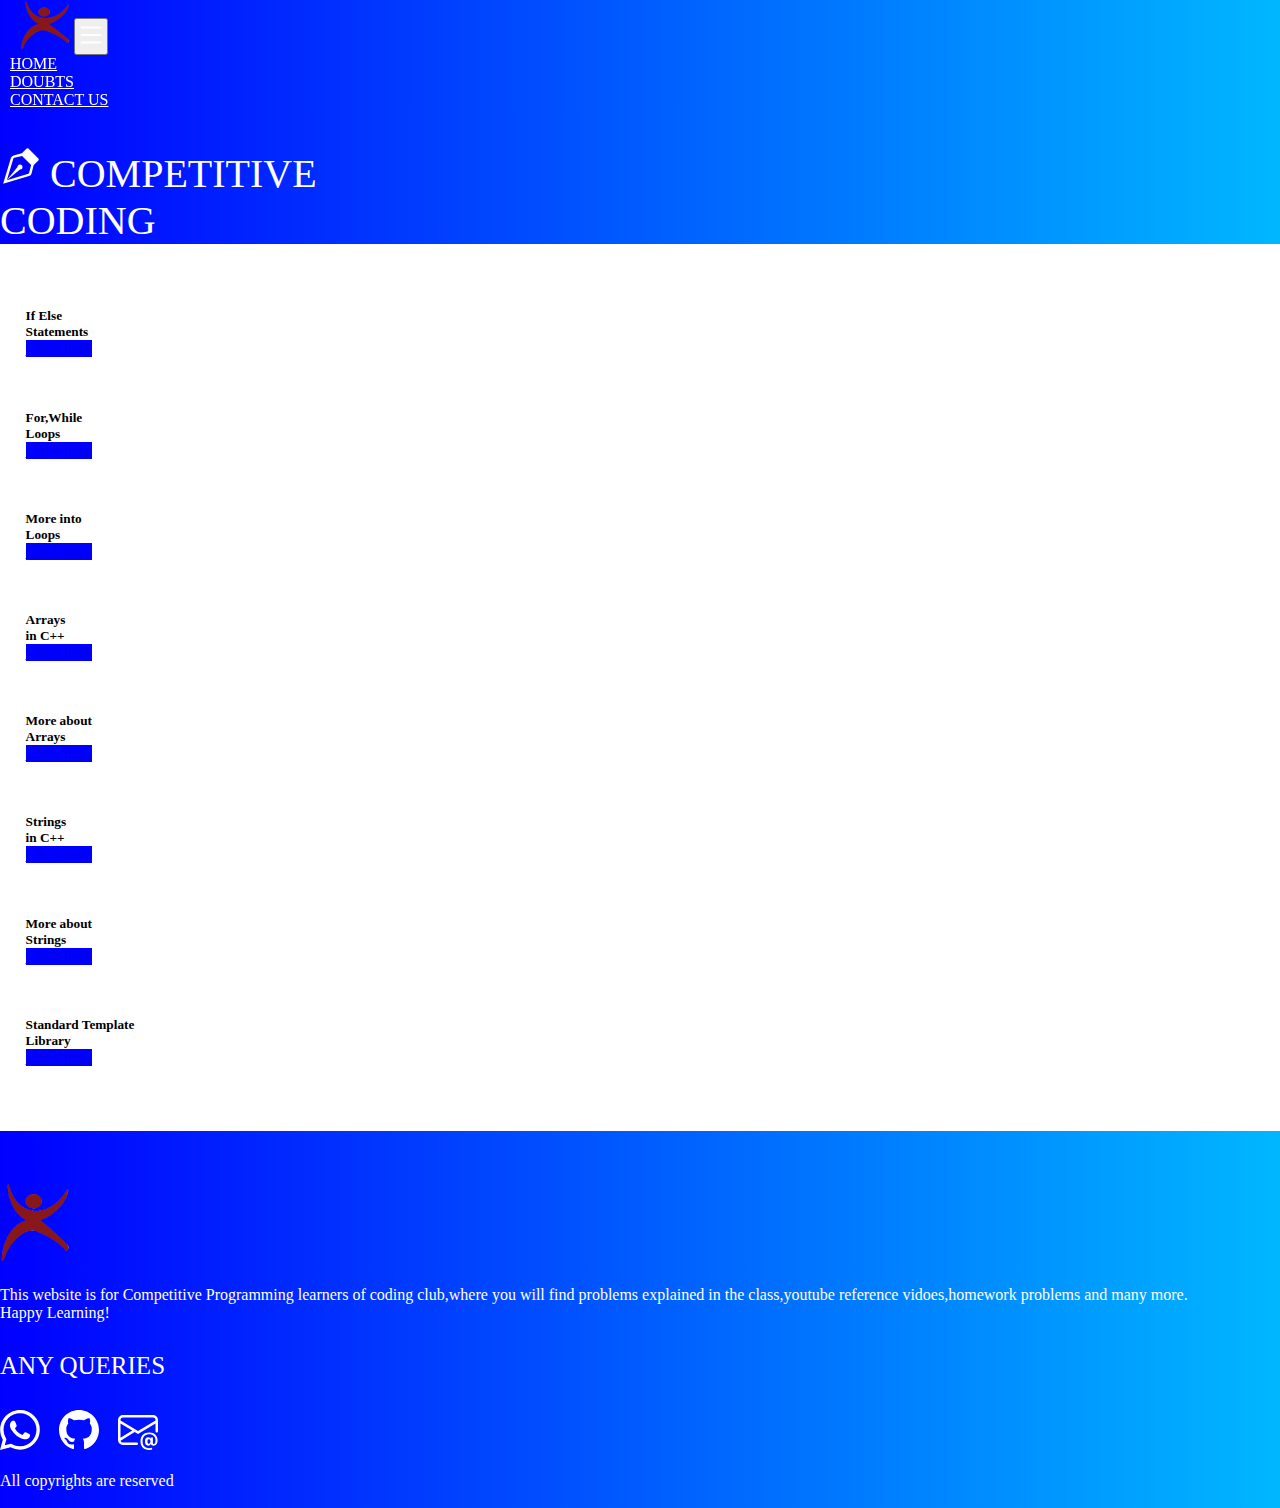
==== index.html @ 2edf7cb5 "Created website.html" ====
<!doctype html>
<html lang="en">
  <head>
    <meta charset="utf-8">
    <meta name="viewport" content="width=device-width, initial-scale=1">
    <title>Competitive Programming </title>
    <link href="https://cdn.jsdelivr.net/npm/bootstrap@5.3.1/dist/css/bootstrap.min.css" rel="stylesheet" integrity="sha384-4bw+/aepP/YC94hEpVNVgiZdgIC5+VKNBQNGCHeKRQN+PtmoHDEXuppvnDJzQIu9" crossorigin="anonymous">
    <link rel="stylesheet" href="https://stackpath.bootstrapcdn.com/font-awesome/4.7.0/css/font-awesome.min.css">
    <link rel="stylesheet" href="./index.css" type="text/css">
    <link rel="icon" href="./images/rgukt.png" type="image/png">
    <script src="./social.js"></script>
  </head>
  <body>
    <!--NAVIGATION BAR-->
    <section class="navigation">
        <nav class="navbar navbar-expand-lg">
          <div class="container-fluid">
            <a class="navbar-brand" href="#"><img src="./images/rgukt.png" height="50px" width="50px"></a>
            <button class="navbar-toggler" type="button" data-bs-toggle="collapse" data-bs-target="#navbarNav" aria-controls="navbarNav" aria-expanded="false" aria-label="Toggle navigation">
              <svg xmlns="http://www.w3.org/2000/svg" width="30" height="30" fill="white" class="bi bi-list" viewBox="0 0 16 16">
                <path fill-rule="evenodd" d="M2.5 12a.5.5 0 0 1 .5-.5h10a.5.5 0 0 1 0 1H3a.5.5 0 0 1-.5-.5zm0-4a.5.5 0 0 1 .5-.5h10a.5.5 0 0 1 0 1H3a.5.5 0 0 1-.5-.5zm0-4a.5.5 0 0 1 .5-.5h10a.5.5 0 0 1 0 1H3a.5.5 0 0 1-.5-.5z"/>
              </svg>
            </button>
            <div class="collapse navbar-collapse" id="navbarNav">
              <ul class="navbar-nav ms-auto">
                <li class="nav-item">
                  <a class="nav-link" href="#">HOME</a>
                </li>
                <li class="nav-item">
                  <a class="nav-link" href="#">DOUBTS</a>
                </li>
                <li class="nav-item">
                  <a class="nav-link" href="#">CONTACT US</a>
                </li>
              </ul>
            </div>
          </div>
        </nav>
      </section>

    <!--INTRODUCTION-->
    <section class="head">
        <div class="container text-center">
            <div class="row">
                <div class="col-md-12">
                    <p><svg xmlns="http://www.w3.org/2000/svg" width="40" height="40" fill="white" class="bi bi-vector-pen" viewBox="0 0 16 16">
                        <path fill-rule="evenodd" d="M10.646.646a.5.5 0 0 1 .708 0l4 4a.5.5 0 0 1 0 .708l-1.902 1.902-.829 3.313a1.5 1.5 0 0 1-1.024 1.073L1.254 14.746 4.358 4.4A1.5 1.5 0 0 1 5.43 3.377l3.313-.828L10.646.646zm-1.8 2.908-3.173.793a.5.5 0 0 0-.358.342l-2.57 8.565 8.567-2.57a.5.5 0 0 0 .34-.357l.794-3.174-3.6-3.6z"/>
                        <path fill-rule="evenodd" d="M2.832 13.228 8 9a1 1 0 1 0-1-1l-4.228 5.168-.026.086.086-.026z"/>
                      </svg>&nbsp;COMPETITIVE <br/>CODING</p>
                </div>
            </div>
        </div>
    </section>


    <!--MAIN AREA-->
    <section class="main">
        <div class="container text-center">
            <div class="row">
                <div class="col-md-3">
                    <div class="card">
                        <div class="card-body">
                          <h5 class="card-title">If Else<br>Statements</h5>
                          <a href="#" class="btn btn-primary">Click here</a>
                        </div>
                    </div>
                </div>
                <div class="col-md-3">
                    <div class="card">
                        <div class="card-body">
                          <h5 class="card-title">For,While <br/>Loops</h5>
                          <a href="#" class="btn btn-primary" onclick="nomade()">Click here</a>
                        </div>
                    </div>
                </div>
                <div class="col-md-3">
                    <div class="card">
                        <div class="card-body">
                          <h5 class="card-title">More into<br/> Loops</h5>
                          <a href="#" class="btn btn-primary" onclick="nomade()">Click here</a>
                        </div>
                    </div>
                </div>
                <div class="col-md-3">
                    <div class="card">
                        <div class="card-body">
                          <h5 class="card-title">Arrays<br/>in C++</h5>
                          <a href="#" class="btn btn-primary" onclick="nomade()">Click here</a>
                        </div>
                    </div>
                </div>
                <div class="col-md-3">
                    <div class="card">
                        <div class="card-body">
                          <h5 class="card-title">More about <br/>Arrays</h5>
                          <a href="#" class="btn btn-primary" onclick="nomade()">Click here</a>
                        </div>
                    </div>
                </div>
                <div class="col-md-3">
                    <div class="card">
                        <div class="card-body">
                          <h5 class="card-title">Strings <br/>in C++</h5>
                          <a href="#" class="btn btn-primary" onclick="nomade()">Click here</a>
                        </div>
                    </div>
                </div>
                <div class="col-md-3">
                    <div class="card">
                        <div class="card-body">
                          <h5 class="card-title">More about <br/>Strings</h5>
                          <a href="#" class="btn btn-primary" onclick="nomade()">Click here</a>
                        </div>
                    </div>
                </div>
                <div class="col-md-3">
                    <div class="card">
                        <div class="card-body">
                          <h5 class="card-title">Standard Template <br/>Library</h5>
                          <a href="#" class="btn btn-primary" onclick="nomade()">Click here</a>
                        </div>
                    </div>
                </div>
            </div>
        </div>
    </section>
    <!--FOOTER-->
    <section class="foot">
        <div class="container">
          <div class="row">
            <div class="col-md-6 text-center">
              <img src="./images/rgukt.png" style=" height: 80px; width: 70px;">
              <p>This website is for Competitive Programming learners of coding club,where you will find problems explained in the class,youtube reference vidoes,homework problems and many more.<br/>Happy Learning!</p>
            </div>
            <div class="col-md-6 text-center">
                <p class="ssh">ANY QUERIES</p>
                <svg xmlns="http://www.w3.org/2000/svg" width="40" height="40" fill="white" class="bi bi-whatsapp" viewBox="0 0 16 16" onclick="whatsapp()">
                  <path d="M13.601 2.326A7.854 7.854 0 0 0 7.994 0C3.627 0 .068 3.558.064 7.926c0 1.399.366 2.76 1.057 3.965L0 16l4.204-1.102a7.933 7.933 0 0 0 3.79.965h.004c4.368 0 7.926-3.558 7.93-7.93A7.898 7.898 0 0 0 13.6 2.326zM7.994 14.521a6.573 6.573 0 0 1-3.356-.92l-.24-.144-2.494.654.666-2.433-.156-.251a6.56 6.56 0 0 1-1.007-3.505c0-3.626 2.957-6.584 6.591-6.584a6.56 6.56 0 0 1 4.66 1.931 6.557 6.557 0 0 1 1.928 4.66c-.004 3.639-2.961 6.592-6.592 6.592zm3.615-4.934c-.197-.099-1.17-.578-1.353-.646-.182-.065-.315-.099-.445.099-.133.197-.513.646-.627.775-.114.133-.232.148-.43.05-.197-.1-.836-.308-1.592-.985-.59-.525-.985-1.175-1.103-1.372-.114-.198-.011-.304.088-.403.087-.088.197-.232.296-.346.1-.114.133-.198.198-.33.065-.134.034-.248-.015-.347-.05-.099-.445-1.076-.612-1.47-.16-.389-.323-.335-.445-.34-.114-.007-.247-.007-.38-.007a.729.729 0 0 0-.529.247c-.182.198-.691.677-.691 1.654 0 .977.71 1.916.81 2.049.098.133 1.394 2.132 3.383 2.992.47.205.84.326 1.129.418.475.152.904.129 1.246.08.38-.058 1.171-.48 1.338-.943.164-.464.164-.86.114-.943-.049-.084-.182-.133-.38-.232z"/>
                </svg>
                  <svg xmlns="http://www.w3.org/2000/svg" width="40" height="40" fill="white" class="bi bi-github" viewBox="0 0 16 16" onclick="github()">
                    <path d="M8 0C3.58 0 0 3.58 0 8c0 3.54 2.29 6.53 5.47 7.59.4.07.55-.17.55-.38 0-.19-.01-.82-.01-1.49-2.01.37-2.53-.49-2.69-.94-.09-.23-.48-.94-.82-1.13-.28-.15-.68-.52-.01-.53.63-.01 1.08.58 1.23.82.72 1.21 1.87.87 2.33.66.07-.52.28-.87.51-1.07-1.78-.2-3.64-.89-3.64-3.95 0-.87.31-1.59.82-2.15-.08-.2-.36-1.02.08-2.12 0 0 .67-.21 2.2.82.64-.18 1.32-.27 2-.27.68 0 1.36.09 2 .27 1.53-1.04 2.2-.82 2.2-.82.44 1.1.16 1.92.08 2.12.51.56.82 1.27.82 2.15 0 3.07-1.87 3.75-3.65 3.95.29.25.54.73.54 1.48 0 1.07-.01 1.93-.01 2.2 0 .21.15.46.55.38A8.012 8.012 0 0 0 16 8c0-4.42-3.58-8-8-8z"/>
                  </svg>
                  <svg xmlns="http://www.w3.org/2000/svg" width="40" height="40" fill="white" class="bi bi-envelope-at" viewBox="0 0 16 16" onclick="mail()">
                    <path d="M2 2a2 2 0 0 0-2 2v8.01A2 2 0 0 0 2 14h5.5a.5.5 0 0 0 0-1H2a1 1 0 0 1-.966-.741l5.64-3.471L8 9.583l7-4.2V8.5a.5.5 0 0 0 1 0V4a2 2 0 0 0-2-2H2Zm3.708 6.208L1 11.105V5.383l4.708 2.825ZM1 4.217V4a1 1 0 0 1 1-1h12a1 1 0 0 1 1 1v.217l-7 4.2-7-4.2Z"/>
                    <path d="M14.247 14.269c1.01 0 1.587-.857 1.587-2.025v-.21C15.834 10.43 14.64 9 12.52 9h-.035C10.42 9 9 10.36 9 12.432v.214C9 14.82 10.438 16 12.358 16h.044c.594 0 1.018-.074 1.237-.175v-.73c-.245.11-.673.18-1.18.18h-.044c-1.334 0-2.571-.788-2.571-2.655v-.157c0-1.657 1.058-2.724 2.64-2.724h.04c1.535 0 2.484 1.05 2.484 2.326v.118c0 .975-.324 1.39-.639 1.39-.232 0-.41-.148-.41-.42v-2.19h-.906v.569h-.03c-.084-.298-.368-.63-.954-.63-.778 0-1.259.555-1.259 1.4v.528c0 .892.49 1.434 1.26 1.434.471 0 .896-.227 1.014-.643h.043c.118.42.617.648 1.12.648Zm-2.453-1.588v-.227c0-.546.227-.791.573-.791.297 0 .572.192.572.708v.367c0 .573-.253.744-.564.744-.354 0-.581-.215-.581-.8Z"/>
                  </svg>
                  <br/>
                  <br/>
                  <p>All copyrights are reserved</p>
            </div>
            <br/>
          </div>
        </div>
      </section>
    <script src="https://cdn.jsdelivr.net/npm/bootstrap@5.3.1/dist/js/bootstrap.bundle.min.js" integrity="sha384-HwwvtgBNo3bZJJLYd8oVXjrBZt8cqVSpeBNS5n7C8IVInixGAoxmnlMuBnhbgrkm" crossorigin="anonymous"></script>
    <script src="https://cdn.jsdelivr.net/npm/@popperjs/core@2.11.8/dist/umd/popper.min.js" integrity="sha384-I7E8VVD/ismYTF4hNIPjVp/Zjvgyol6VFvRkX/vR+Vc4jQkC+hVqc2pM8ODewa9r" crossorigin="anonymous"></script>
    <script src="https://cdn.jsdelivr.net/npm/bootstrap@5.3.1/dist/js/bootstrap.min.js" integrity="sha384-Rx+T1VzGupg4BHQYs2gCW9It+akI2MM/mndMCy36UVfodzcJcF0GGLxZIzObiEfa" crossorigin="anonymous"></script>
  </body>
  <script>
    function nomade(){
      alert("This Folder can be opened after completion of lecture on it.");
    }
  </script>
</html>
---- index.css ----
*{
    margin: 0;
    padding: 0;
}

/*NAVIGATION BAR*/
.navigation{
    position: sticky !important;
    top: 0;
    z-index: 100;
}
.navbar{
    background-image: linear-gradient(to right,blue,rgb(0, 183, 255));
    padding: 0 !important;
}
.navbar-nav li{
    padding: 0 10px;
}
.navbar-nav li a{
    color: white;
}
.navbar-brand{
    margin-left: 20px;
}

/*INTRODUCTION AREA*/
.head{
    background-image: linear-gradient(to right,blue,rgb(0, 183, 255));
    color: white;
    padding-top: 3%;
}
.head .container .row .col-md-12 p{
    font-weight: 400;
    font-size: 40px;
}



/*MAIN AREA*/
.main{
    padding: 3% 0;
}
.main .container .row .col-md-3{
    padding: 2%;
}
.main .container .row .col-md-3 .card{
    border-radius: 10px;
}
.main .container .row .col-md-3 .card:hover{
    box-shadow: 0 0 3px blue;
}
.main .container .row .col-md-3 .card .card-body .btn{
    width: 100px;
    background-color: blue;
    border: none;
}


/*footer*/
.foot{
    background-image: linear-gradient(to right,blue,rgb(0, 183, 255)) !important;
}
.foot img{
    width: 100%;
}
.foot .container .row{
    padding-top: 4%;
}
.foot .container .row .col-md-6 img{
    margin-bottom: 20px;
}
.foot .container .row .col-md-6 p{
    color: white;
    font-weight: 400;
}
.foot .container .row .col-md-6 .ssh{
    margin: 30px 0;
    font-weight: 400;
    font-size: 25px;
}
.foot .container .row .col-md-6 svg{
    margin-right: 15px;
}
.foot .container .row .col-md-6 svg:hover{
    transform: translateY(-10px);
}
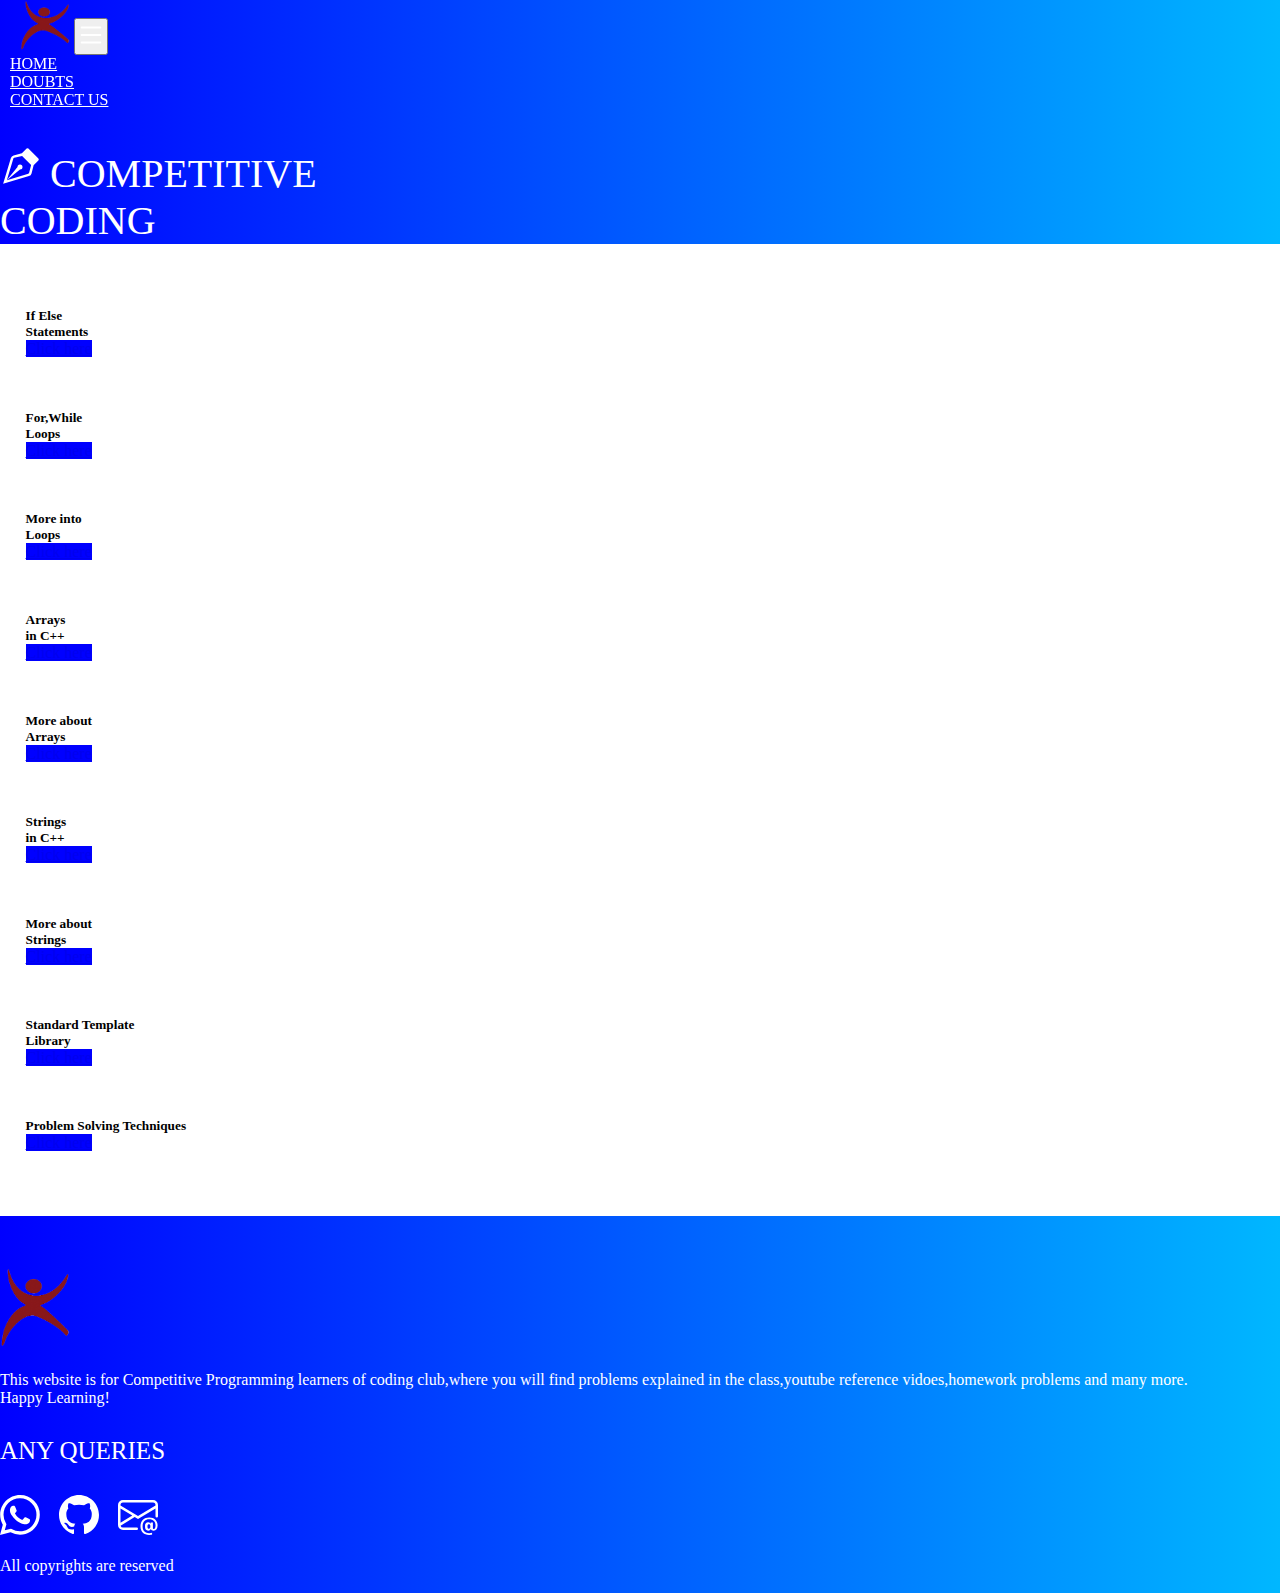
==== commit d34e77f5: "Update index.html" ====
--- a/index.html
+++ b/index.html
@@ -24,13 +24,13 @@
             <div class="collapse navbar-collapse" id="navbarNav">
               <ul class="navbar-nav ms-auto">
                 <li class="nav-item">
-                  <a class="nav-link" href="#">HOME</a>
+                  <a class="nav-link" href="./index.html">HOME</a>
                 </li>
                 <li class="nav-item">
                   <a class="nav-link" href="#">DOUBTS</a>
                 </li>
                 <li class="nav-item">
-                  <a class="nav-link" href="#">CONTACT US</a>
+                  <a class="nav-link" href="#footer">CONTACT US</a>
                 </li>
               </ul>
             </div>
@@ -61,7 +61,7 @@
                     <div class="card">
                         <div class="card-body">
                           <h5 class="card-title">If Else<br>Statements</h5>
-                          <a href="#" class="btn btn-primary">Click here</a>
+                          <a href="./ifelse.html" class="btn btn-primary">Click here</a>
                         </div>
                     </div>
                 </div>
@@ -69,7 +69,7 @@
                     <div class="card">
                         <div class="card-body">
                           <h5 class="card-title">For,While <br/>Loops</h5>
-                          <a href="#" class="btn btn-primary" onclick="nomade()">Click here</a>
+                          <a href="./loops.html" class="btn btn-primary">Click here</a>
                         </div>
                     </div>
                 </div>
@@ -77,7 +77,7 @@
                     <div class="card">
                         <div class="card-body">
                           <h5 class="card-title">More into<br/> Loops</h5>
-                          <a href="#" class="btn btn-primary" onclick="nomade()">Click here</a>
+                          <a href="./moreloops.html" class="btn btn-primary">Click here</a>
                         </div>
                     </div>
                 </div>
@@ -85,7 +85,7 @@
                     <div class="card">
                         <div class="card-body">
                           <h5 class="card-title">Arrays<br/>in C++</h5>
-                          <a href="#" class="btn btn-primary" onclick="nomade()">Click here</a>
+                          <a href="./arrays.html" class="btn btn-primary">Click here</a>
                         </div>
                     </div>
                 </div>
@@ -93,7 +93,7 @@
                     <div class="card">
                         <div class="card-body">
                           <h5 class="card-title">More about <br/>Arrays</h5>
-                          <a href="#" class="btn btn-primary" onclick="nomade()">Click here</a>
+                          <a href="./morearrays.html" class="btn btn-primary">Click here</a>
                         </div>
                     </div>
                 </div>
@@ -101,7 +101,7 @@
                     <div class="card">
                         <div class="card-body">
                           <h5 class="card-title">Strings <br/>in C++</h5>
-                          <a href="#" class="btn btn-primary" onclick="nomade()">Click here</a>
+                          <a href="./strings.html" class="btn btn-primary">Click here</a>
                         </div>
                     </div>
                 </div>
@@ -109,7 +109,7 @@
                     <div class="card">
                         <div class="card-body">
                           <h5 class="card-title">More about <br/>Strings</h5>
-                          <a href="#" class="btn btn-primary" onclick="nomade()">Click here</a>
+                          <a href="./moreintostrings.html" class="btn btn-primary">Click here</a>
                         </div>
                     </div>
                 </div>
@@ -121,11 +121,19 @@
                         </div>
                     </div>
                 </div>
+                <div class="col-md-3">
+                  <div class="card">
+                      <div class="card-body">
+                        <h5 class="card-title">Problem Solving Techniques</h5>
+                        <a href="./problem.html" class="btn btn-primary">Click here</a>
+                      </div>
+                  </div>
+              </div>
             </div>
         </div>
     </section>
     <!--FOOTER-->
-    <section class="foot">
+    <section class="foot" id="footer">
         <div class="container">
           <div class="row">
             <div class="col-md-6 text-center">
@@ -161,4 +169,4 @@
       alert("This Folder can be opened after completion of lecture on it.");
     }
   </script>
-</html>+</html>
